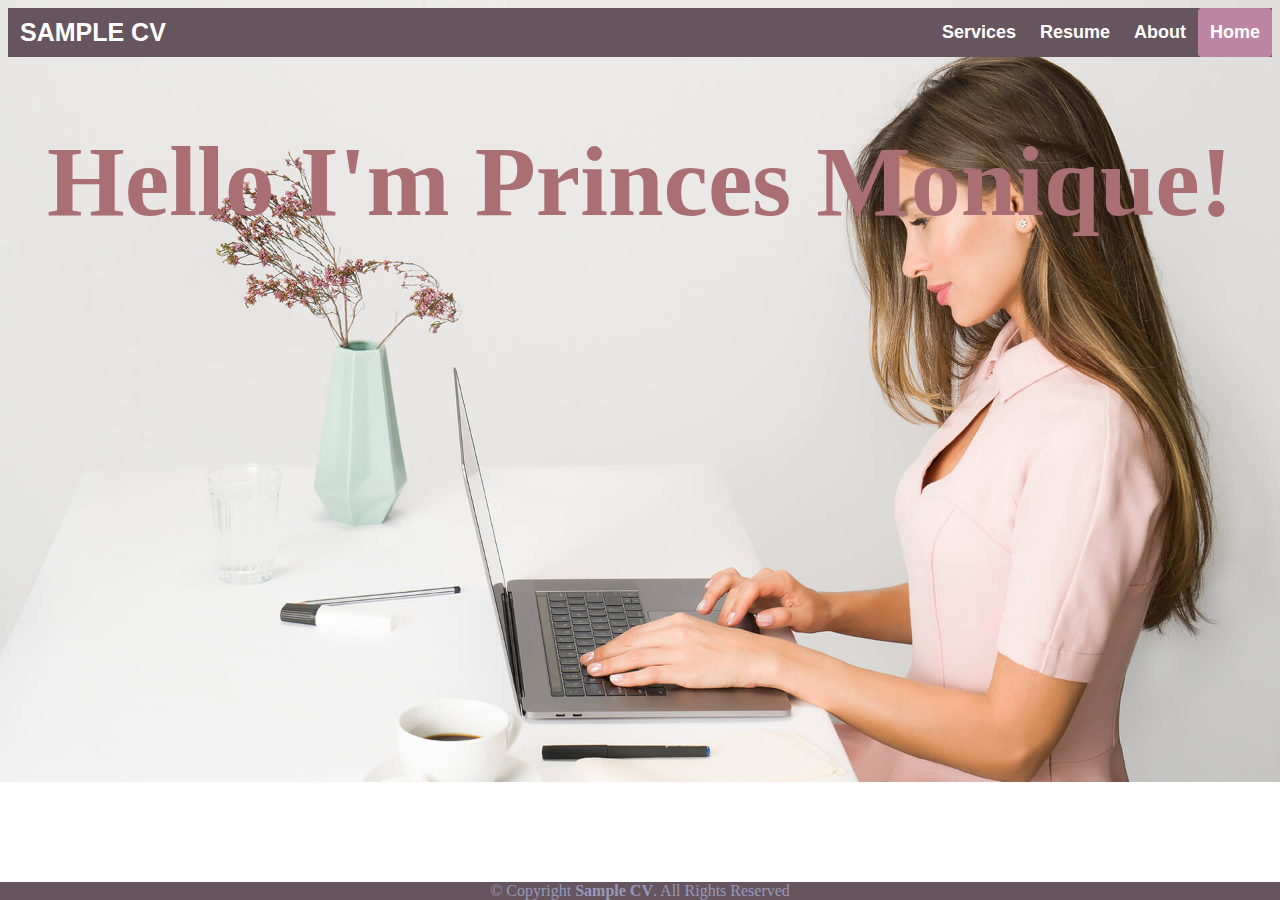
==== index.html @ 2744153b "Add files via upload" ====
<!DOCTYPE html>
<html>
    <head>
        <title>Sample CV </title>
        <link rel="stylesheet" type="text/css" href="index-style.css" media="screen">
    </head>

    <body>
       
<header> 
    <div class="header">
        <div class="header-Left">
            <a href="index.html" class="logo">SAMPLE CV</a>
        </div>
    <div class="header-Right">
        <a href="services.html">Services</a>
        <a href="resume.html">Resume</a>
        <a href="about.html">About</a>
        <a class="active" href="index.html">Home</a>
    </div>
</header>

<section>
    <h1>Hello I'm Princes Monique!</h1>
</section>

<footer> 
    <div class="footer">
        &copy; Copyright <strong><span>Sample CV</span></strong>. All Rights Reserved
    </div>
</footer>


    </body>

    </html>
---- index-style.css ----
body {
    background-image:url("PHOTOS/BackGround\ 1.jpg");
    background-repeat:no-repeat;
    background-size: cover;
}

h1{
    color:#aa6f73;
    text-align:center;
    font-family:cursive;
    font-size: 100px;
}
.header {
    overflow: hidden;
    background-color: #66545e;
    /*padding: 20px 10px;*/
  }

  .header img{
    height: 50px;
    width: 50px;
  }
  

  /* Style the header links */
  .header a {
    float: left;
    color: white;
    text-align: center;
    padding: 12px;
    text-decoration: none;
    font-size: 18px;
    line-height: 25px;
    border-radius: 4px;
    font-family: Arial, Helvetica, sans-serif;
    font-weight: bold;
  }
  
  /* Style the logo link (notice that we set the same value of line-height and font-size to prevent the header to increase when the font gets bigger */
  .header a.logo {
    font-size: 25px;
    font-weight: bold;
    font-family: Arial, Helvetica, sans-serif;
  }
  
  /* Change the background color on mouse-over */
  .header a:hover {
    background-color: Black;
    color: White;
  }

  .header a.active {
    background-color:	#bc85a3;
    color: white;
  }
  
  /* Float the link section to the right */
  .header-Right {
    float: right;
  }
  .footer{
    position:fixed;
    left: 0;
    bottom: 0;
    width: 100%;
    background-color: #66545e;
    color: 	#9799ba;
    text-align: center;
  }

  #content{
    color: #66545e;
    text-align: center;
    font-family:'Gill Sans', 'Gill Sans MT', Calibri, 'Trebuchet MS', sans-serif;
    font-size: 50px;
  }
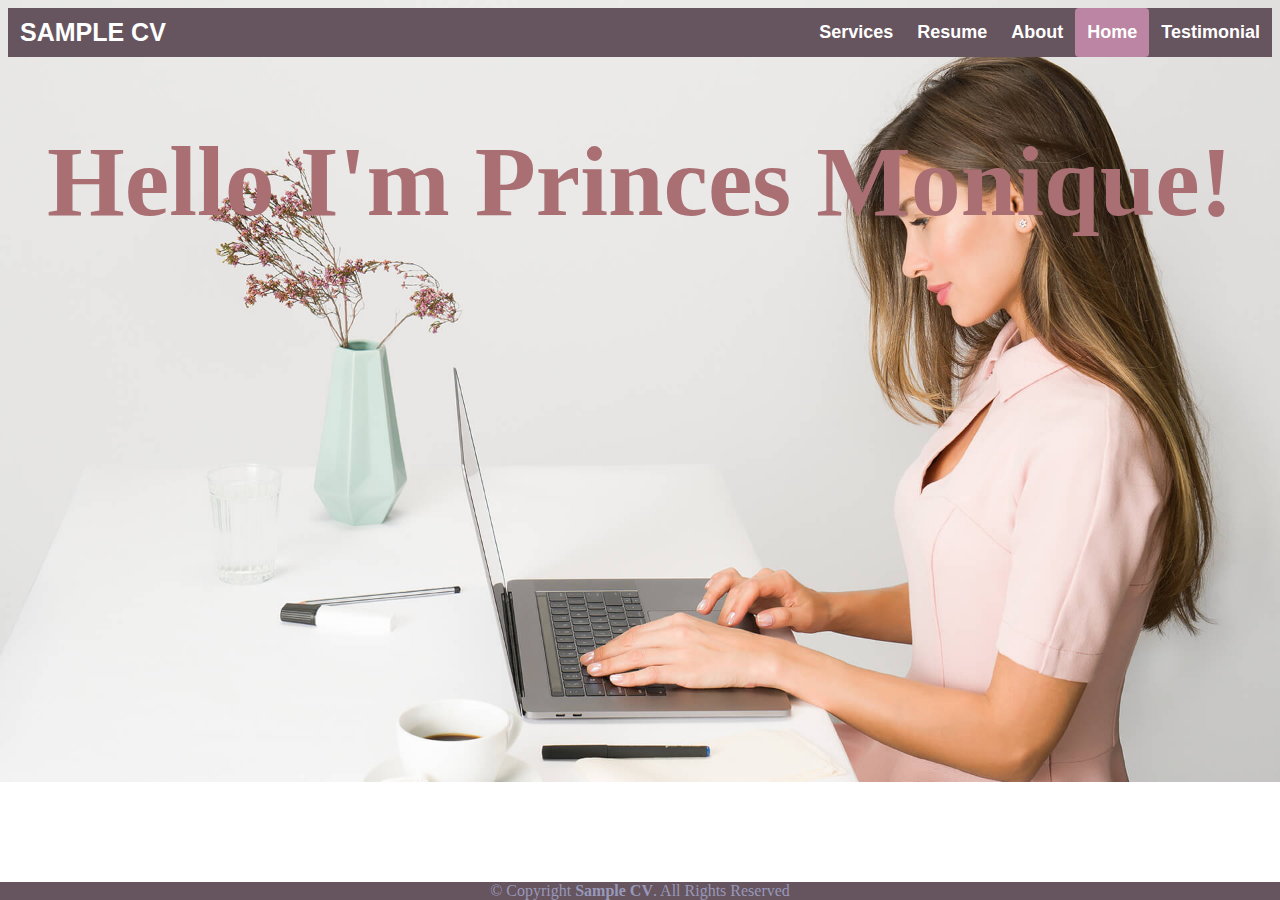
==== commit d756f124: "Update index.html" ====
--- a/index.html
+++ b/index.html
@@ -17,6 +17,7 @@
         <a href="resume.html">Resume</a>
         <a href="about.html">About</a>
         <a class="active" href="index.html">Home</a>
+         <a href="testimonial.html">Testimonial</a>
     </div>
 </header>
 
@@ -33,4 +34,4 @@
 
     </body>
 
-    </html>+    </html>
